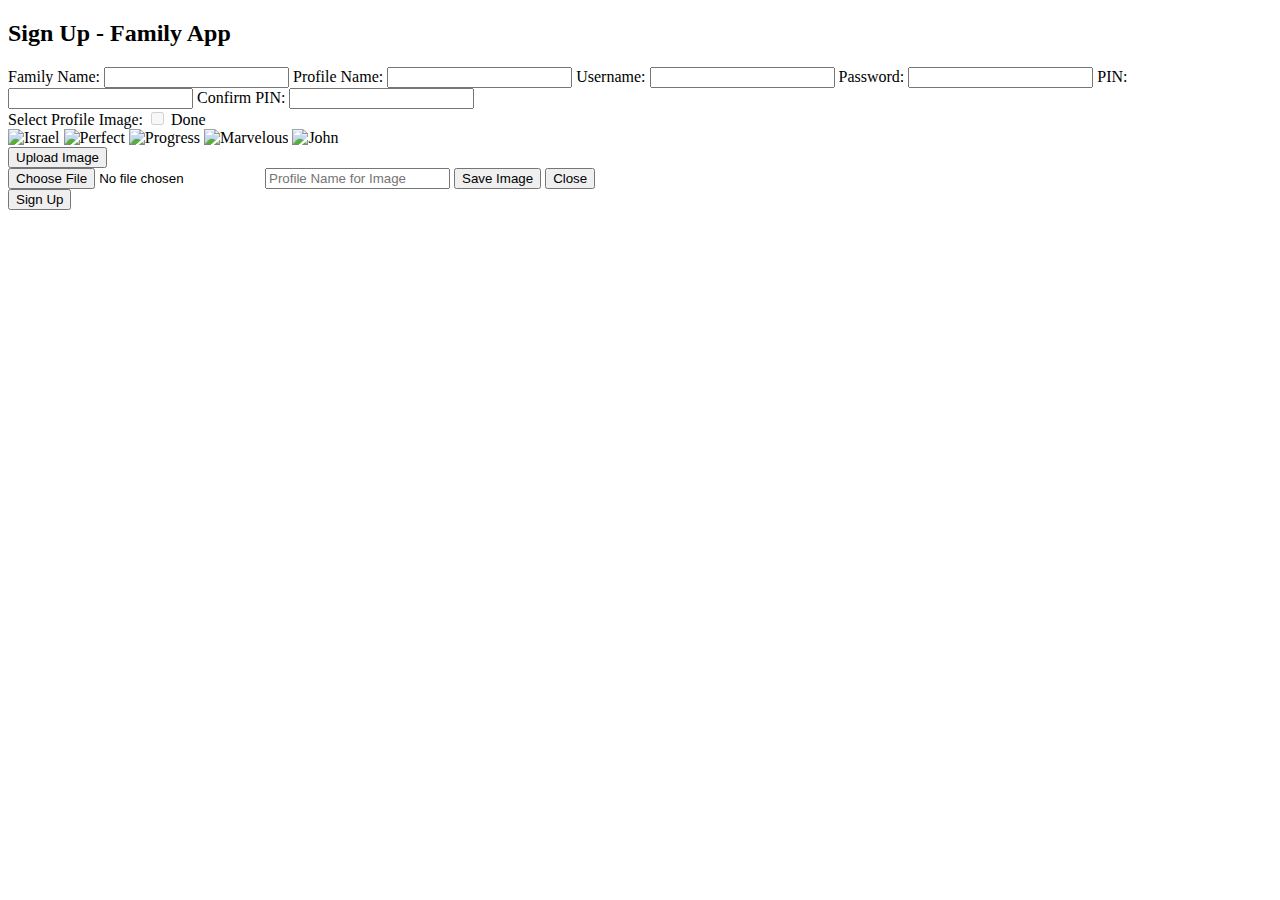
==== Sign_up.html @ ad1542f0 "Update Sign_up.html" ====
<!DOCTYPE html>
<html lang="en">
<head>
    <meta charset="UTF-8">
    <meta name="viewport" content="width=device-width, initial-scale=1.0">
    <title>Sign Up - Family App</title>
    <link rel="stylesheet" href="styles.css"> <!-- Link to your CSS file -->
    <script src="https://www.gstatic.com/firebasejs/10.6.0/firebase-app.js"></script>
    <script src="https://www.gstatic.com/firebasejs/10.6.0/firebase-auth.js"></script>
    <script src="https://www.gstatic.com/firebasejs/10.6.0/firebase-firestore.js"></script>
    <script src="https://www.gstatic.com/firebasejs/10.6.0/firebase-storage.js"></script>
</head>
<body>

    <div class="signup-container">
        <h2>Sign Up - Family App</h2>
        
        <form id="signup-form">
            <label for="family-name">Family Name:</label>
            <input type="text" id="family-name" name="family-name" required>

            <label for="profile-name">Profile Name:</label>
            <input type="text" id="profile-name" name="profile-name" required>

            <label for="username">Username:</label>
            <input type="text" id="username" name="username" required>

            <label for="password">Password:</label>
            <input type="password" id="password" name="password" required>

            <label for="pin">PIN:</label>
            <input type="password" id="pin" name="pin" required>

            <label for="confirm-pin">Confirm PIN:</label>
            <input type="password" id="confirm-pin" name="confirm-pin" required>

            <div>
                <label>Select Profile Image:</label>
                <input type="checkbox" id="image-selected" disabled> Done
                <div id="image-list">
                    <img src="images/Israel.jpg" alt="Israel" class="image-thumbnail" data-profile-name="Israel">
                    <img src="images/Perfect.jpg" alt="Perfect" class="image-thumbnail" data-profile-name="perfect">
                    <img src="images/Progress.jpg" alt="Progress" class="image-thumbnail" data-profile-name="progress">
                    <img src="images/Marvelous.jpg" alt="Marvelous" class="image-thumbnail" data-profile-name="marvelous">
                    <img src="images/John.jpg" alt="John" class="image-thumbnail" data-profile-name="John">
                </div>
                <button type="button" id="upload-image-btn">Upload Image</button>
                <div id="image-upload-modal" class="modal">
                    <input type="file" id="file-input" accept="image/*">
                    <input type="text" id="uploaded-image-profile-name" placeholder="Profile Name for Image">
                    <button type="button" id="save-uploaded-image">Save Image</button>
                    <button type="button" id="close-upload-modal">Close</button>
                </div>
            </div>

            <button type="submit">Sign Up</button>
        </form>

    </div>

    <script src="script.js"></script>
</body>
</html>
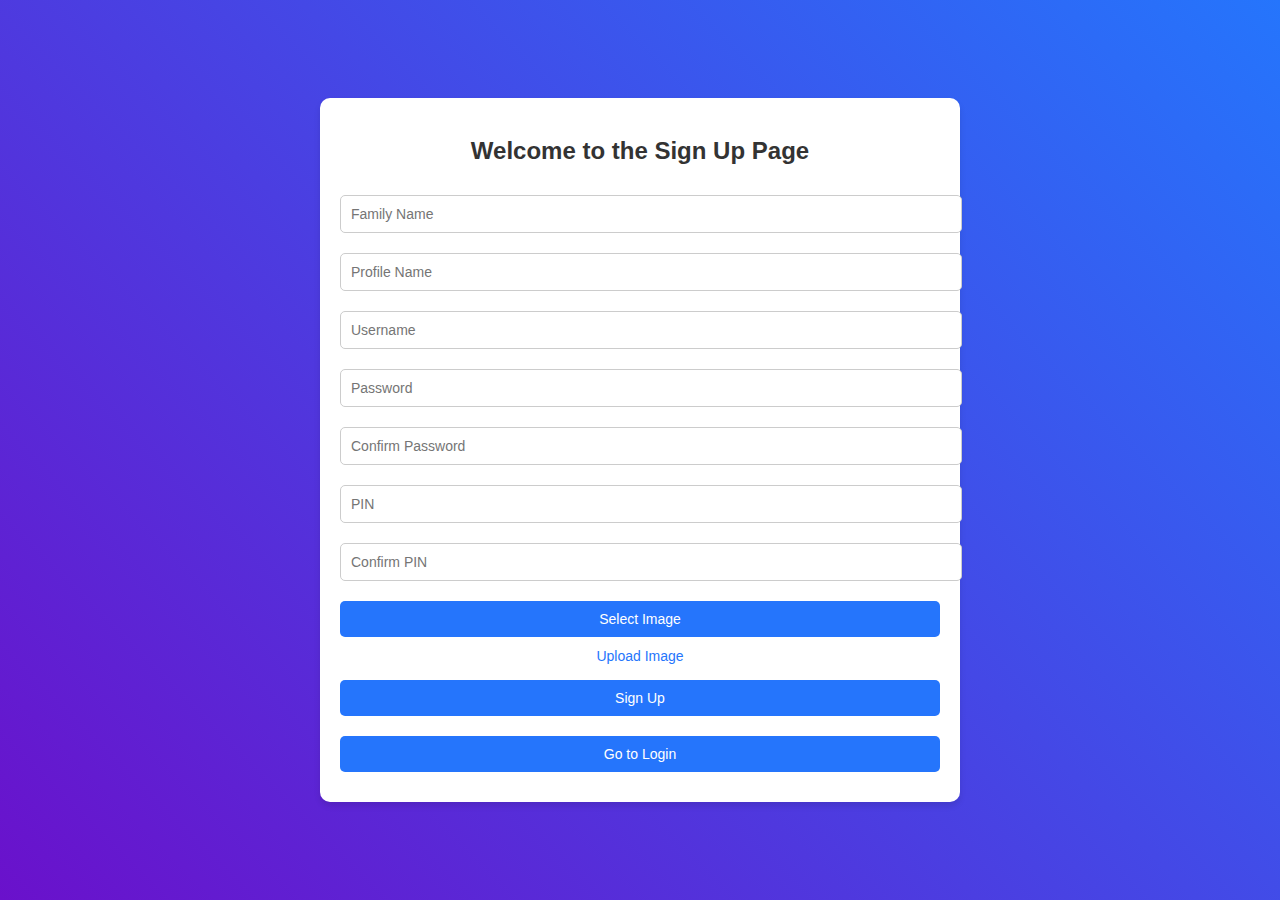
==== commit fb67a285: "Update Sign_up.html" ====
--- a/Sign_up.html
+++ b/Sign_up.html
@@ -3,61 +3,269 @@
 <head>
     <meta charset="UTF-8">
     <meta name="viewport" content="width=device-width, initial-scale=1.0">
-    <title>Sign Up - Family App</title>
-    <link rel="stylesheet" href="styles.css"> <!-- Link to your CSS file -->
-    <script src="https://www.gstatic.com/firebasejs/10.6.0/firebase-app.js"></script>
-    <script src="https://www.gstatic.com/firebasejs/10.6.0/firebase-auth.js"></script>
-    <script src="https://www.gstatic.com/firebasejs/10.6.0/firebase-firestore.js"></script>
-    <script src="https://www.gstatic.com/firebasejs/10.6.0/firebase-storage.js"></script>
+    <title>Sign Up</title>
+    <style>
+        body {
+            font-family: Arial, sans-serif;
+            background-color: #f4f4f9;
+            margin: 0;
+            padding: 0;
+            display: flex;
+            justify-content: center;
+            align-items: center;
+            height: 100vh;
+            background: linear-gradient(45deg, #6a11cb, #2575fc);
+            color: #fff;
+        }
+
+        .container {
+            background-color: #fff;
+            color: #333;
+            padding: 20px;
+            border-radius: 10px;
+            box-shadow: 0 4px 6px rgba(0, 0, 0, 0.1);
+            width: 100%;
+            max-width: 600px;
+            text-align: center;
+        }
+
+        h2 {
+            font-size: 24px;
+            margin-bottom: 20px;
+        }
+
+        input, button {
+            width: 100%;
+            padding: 10px;
+            margin: 10px 0;
+            border-radius: 5px;
+            border: 1px solid #ccc;
+            font-size: 14px;
+        }
+
+        button {
+            background-color: #2575fc;
+            color: white;
+            border: none;
+            cursor: pointer;
+        }
+
+        button:hover {
+            background-color: #6a11cb;
+        }
+
+        #imageSelectionContainer {
+            display: none;
+            margin: 20px 0;
+        }
+
+        #imageList {
+            display: flex;
+            justify-content: space-around;
+            margin-top: 10px;
+            flex-wrap: wrap;
+        }
+
+        .image-box {
+            position: relative;
+            width: 50px;
+            height: 50px;
+            margin: 10px;
+            border-radius: 5px;
+            overflow: hidden;
+            cursor: pointer;
+            display: inline-block;
+        }
+
+        .image-box img {
+            width: 100%;
+            height: 100%;
+            object-fit: cover;
+        }
+
+        .checkbox {
+            position: absolute;
+            top: 5px;
+            left: 5px;
+            background-color: #fff;
+            border: 2px solid #2575fc;
+            border-radius: 50%;
+            width: 15px;
+            height: 15px;
+            display: none;
+        }
+
+        .checkbox.selected {
+            background-color: #2575fc;
+        }
+
+        .checkbox.selected::before {
+            content: "✔";
+            position: absolute;
+            top: -2px;
+            left: 4px;
+            color: white;
+        }
+
+        #uploadedImagePreview {
+            width: 50px;
+            height: 50px;
+            border-radius: 5px;
+            margin-bottom: 10px;
+            border: 2px solid #ccc;
+            object-fit: cover;
+            display: none;
+        }
+
+        #uploadImageInput {
+            margin: 10px 0;
+            padding: 10px;
+            border-radius: 5px;
+            border: 1px solid #ccc;
+            display: none;
+        }
+
+        #uploadImageLabel {
+            cursor: pointer;
+            color: #2575fc;
+            font-size: 14px;
+            display: inline-block;
+        }
+
+        #validationMessage {
+            color: red;
+            font-size: 12px;
+            margin-top: 5px;
+        }
+    </style>
 </head>
 <body>
-
-    <div class="signup-container">
-        <h2>Sign Up - Family App</h2>
-        
-        <form id="signup-form">
-            <label for="family-name">Family Name:</label>
-            <input type="text" id="family-name" name="family-name" required>
-
-            <label for="profile-name">Profile Name:</label>
-            <input type="text" id="profile-name" name="profile-name" required>
-
-            <label for="username">Username:</label>
-            <input type="text" id="username" name="username" required>
-
-            <label for="password">Password:</label>
-            <input type="password" id="password" name="password" required>
-
-            <label for="pin">PIN:</label>
-            <input type="password" id="pin" name="pin" required>
-
-            <label for="confirm-pin">Confirm PIN:</label>
-            <input type="password" id="confirm-pin" name="confirm-pin" required>
-
+    <div class="container">
+        <h2>Welcome to the Sign Up Page</h2>
+        <form id="signUpForm">
+            <!-- Fields -->
+            <input type="text" id="familyName" placeholder="Family Name" required />
+            <input type="text" id="profileName" placeholder="Profile Name" required />
+            <input type="text" id="username" placeholder="Username" required />
+            <input type="password" id="password" placeholder="Password" required />
+            <input type="password" id="confirmPassword" placeholder="Confirm Password" required />
+            <input type="password" id="pin" placeholder="PIN" required />
+            <input type="password" id="confirmPin" placeholder="Confirm PIN" required />
+            
+            <!-- Select Image Section -->
             <div>
-                <label>Select Profile Image:</label>
-                <input type="checkbox" id="image-selected" disabled> Done
-                <div id="image-list">
-                    <img src="images/Israel.jpg" alt="Israel" class="image-thumbnail" data-profile-name="Israel">
-                    <img src="images/Perfect.jpg" alt="Perfect" class="image-thumbnail" data-profile-name="perfect">
-                    <img src="images/Progress.jpg" alt="Progress" class="image-thumbnail" data-profile-name="progress">
-                    <img src="images/Marvelous.jpg" alt="Marvelous" class="image-thumbnail" data-profile-name="marvelous">
-                    <img src="images/John.jpg" alt="John" class="image-thumbnail" data-profile-name="John">
-                </div>
-                <button type="button" id="upload-image-btn">Upload Image</button>
-                <div id="image-upload-modal" class="modal">
-                    <input type="file" id="file-input" accept="image/*">
-                    <input type="text" id="uploaded-image-profile-name" placeholder="Profile Name for Image">
-                    <button type="button" id="save-uploaded-image">Save Image</button>
-                    <button type="button" id="close-upload-modal">Close</button>
+                <button type="button" id="selectImageButton">Select Image</button>
+                <div id="imageSelectionContainer">
+                    <div id="imageList">
+                        <div class="image-box" data-name="Israel">
+                            <img src="Israel.jpg" alt="Israel" />
+                            <div class="checkbox"></div>
+                        </div>
+                        <div class="image-box" data-name="Perfect">
+                            <img src="Perfect.jpg" alt="Perfect" />
+                            <div class="checkbox"></div>
+                        </div>
+                        <div class="image-box" data-name="Progress">
+                            <img src="Progress.jpg" alt="Progress" />
+                            <div class="checkbox"></div>
+                        </div>
+                        <div class="image-box" data-name="Marvelous">
+                            <img src="Marvelous.jpg" alt="Marvelous" />
+                            <div class="checkbox"></div>
+                        </div>
+                        <div class="image-box" data-name="John">
+                            <img src="John.jpg" alt="John" />
+                            <div class="checkbox"></div>
+                        </div>
+                    </div>
                 </div>
             </div>
 
+            <!-- Upload Image Section -->
+            <label for="uploadImageInput" id="uploadImageLabel">Upload Image</label>
+            <input type="file" id="uploadImageInput" accept="image/*" />
+            <img id="uploadedImagePreview" src="" alt="Uploaded Image" />
+            <div id="validationMessage"></div>
+
             <button type="submit">Sign Up</button>
+            <button type="button" id="loginButton">Go to Login</button>
         </form>
-
     </div>
 
-    <script src="script.js"></script>
-</body>
-</html>
+    <script src="https://www.gstatic.com/firebasejs/9.1.3/firebase-app.js"></script>
+    <script src="https://www.gstatic.com/firebasejs/9.1.3/firebase-auth.js"></script>
+    <script src="https://www.gstatic.com/firebasejs/9.1.3/firebase-firestore.js"></script>
+    <script>
+        document.addEventListener('DOMContentLoaded', function() {
+    const form = document.getElementById('signUpForm');
+
+    form.addEventListener('submit', function(event) {
+        event.preventDefault(); // Prevent form submission
+
+        // Add validation or any other logic here before redirecting
+        
+        // Redirect to homepage.html after successful sign up
+        window.location.href = 'homepage.html';
+    });
+});
+    <script>
+        document.getElementById('loginButton').addEventListener('click', function() {
+    // Redirect to login.html when the login button is clicked
+    window.location.href = 'login.html';
+});
+        <script>
+        const form = document.getElementById('signUpForm');
+        const selectImageButton = document.getElementById('selectImageButton');
+        const uploadImageInput = document.getElementById('uploadImageInput');
+        const uploadedImagePreview = document.getElementById('uploadedImagePreview');
+        const imageSelectionContainer = document.getElementById('imageSelectionContainer');
+        const imageList = document.getElementById('imageList');
+        const validationMessage = document.getElementById('validationMessage');
+        let selectedImageName = '';
+
+        // Show image selection container when the button is clicked
+        selectImageButton.addEventListener('click', function() {
+            imageSelectionContainer.style.display = 'block';
+        });
+
+        // Handle image upload
+        uploadImageInput.addEventListener('change', (event) => {
+            const file = event.target.files[0];
+            if (file && file.type.startsWith('image/')) {
+                const reader = new FileReader();
+                reader.onload = function(e) {
+                    uploadedImagePreview.src = e.target.result;
+                    uploadedImagePreview.style.display = 'block'; // Show uploaded image preview
+                    selectedImageName = 'Uploaded Image';  // Set name for validation
+                    validateProfileName();
+                    // Hide the image selection container once an image is uploaded
+                    imageSelectionContainer.style.display = 'none';
+                };
+                reader.readAsDataURL(file);
+            } else {
+                alert('Please upload a valid image file.');
+            }
+        });
+
+        // Handle image selection from the default list
+        imageList.querySelectorAll('.image-box').forEach(imageBox => {
+            imageBox.addEventListener('click', () => {
+                // Unselect previously selected image
+                imageList.querySelectorAll('.checkbox').forEach(checkbox => checkbox.classList.remove('selected'));
+                
+                // Select the clicked image
+                const checkbox = imageBox.querySelector('.checkbox');
+                checkbox.classList.add('selected');
+                selectedImageName = imageBox.getAttribute('data-name');  // Set selected image name
+
+                // Hide the image selection container once an image is selected
+                imageSelectionContainer.style.display = 'none';
+                validateProfileName();
+            });
+        });
+
+        // Validation function for profile name matching the selected image
+        function validateProfileName() {
+            const profileName = document.getElementById('profileName').value.trim();
+            if (profileName !== selectedImageName && selectedImageName !== 'Uploaded Image') {
+                validationMessage.textContent = 'Profile name must match
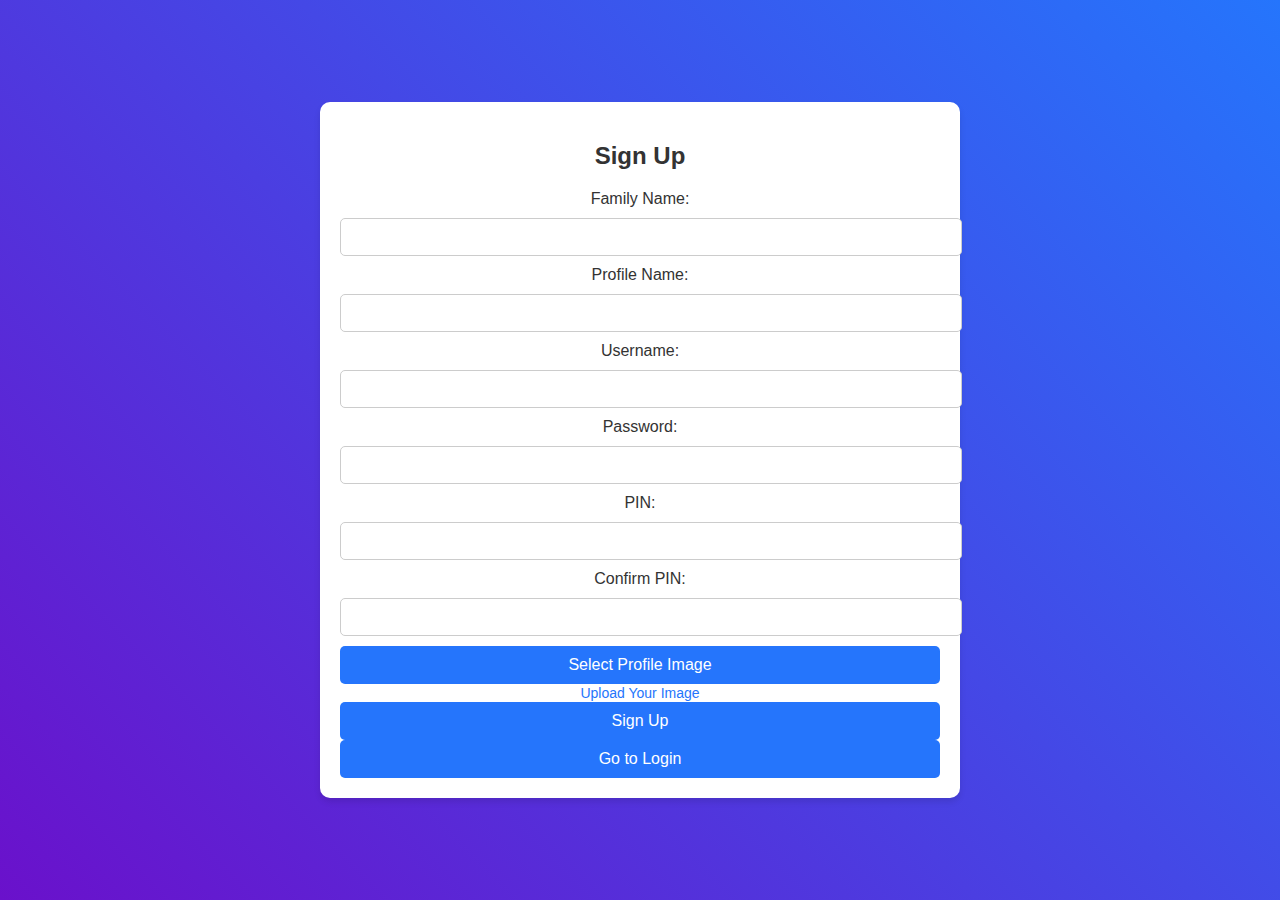
==== commit 267c3ca4: "Update Sign_up.html" ====
--- a/Sign_up.html
+++ b/Sign_up.html
@@ -34,7 +34,7 @@
             margin-bottom: 20px;
         }
 
-        input, button {
+        input {
             width: 100%;
             padding: 10px;
             margin: 10px 0;
@@ -44,9 +44,13 @@
         }
 
         button {
+            width: 100%;
+            padding: 10px;
             background-color: #2575fc;
             color: white;
             border: none;
+            border-radius: 5px;
+            font-size: 16px;
             cursor: pointer;
         }
 
@@ -61,16 +65,17 @@
 
         #imageList {
             display: flex;
-            justify-content: space-around;
+            flex-direction: column;
+            align-items: center;
             margin-top: 10px;
-            flex-wrap: wrap;
         }
 
         .image-box {
             position: relative;
-            width: 50px;
-            height: 50px;
-            margin: 10px;
+            width: 80px;
+            height: 80px;
+            margin: 10px 0;
+            border: 2px solid #ccc;
             border-radius: 5px;
             overflow: hidden;
             cursor: pointer;
@@ -90,8 +95,8 @@
             background-color: #fff;
             border: 2px solid #2575fc;
             border-radius: 50%;
-            width: 15px;
-            height: 15px;
+            width: 20px;
+            height: 20px;
             display: none;
         }
 
@@ -108,8 +113,8 @@
         }
 
         #uploadedImagePreview {
-            width: 50px;
-            height: 50px;
+            width: 80px;
+            height: 80px;
             border-radius: 5px;
             margin-bottom: 10px;
             border: 2px solid #ccc;
@@ -141,105 +146,85 @@
 </head>
 <body>
     <div class="container">
-        <h2>Welcome to the Sign Up Page</h2>
+        <h2>Sign Up</h2>
         <form id="signUpForm">
-            <!-- Fields -->
-            <input type="text" id="familyName" placeholder="Family Name" required />
-            <input type="text" id="profileName" placeholder="Profile Name" required />
-            <input type="text" id="username" placeholder="Username" required />
-            <input type="password" id="password" placeholder="Password" required />
-            <input type="password" id="confirmPassword" placeholder="Confirm Password" required />
-            <input type="password" id="pin" placeholder="PIN" required />
-            <input type="password" id="confirmPin" placeholder="Confirm PIN" required />
-            
-            <!-- Select Image Section -->
-            <div>
-                <button type="button" id="selectImageButton">Select Image</button>
-                <div id="imageSelectionContainer">
-                    <div id="imageList">
-                        <div class="image-box" data-name="Israel">
-                            <img src="Israel.jpg" alt="Israel" />
-                            <div class="checkbox"></div>
-                        </div>
-                        <div class="image-box" data-name="Perfect">
-                            <img src="Perfect.jpg" alt="Perfect" />
-                            <div class="checkbox"></div>
-                        </div>
-                        <div class="image-box" data-name="Progress">
-                            <img src="Progress.jpg" alt="Progress" />
-                            <div class="checkbox"></div>
-                        </div>
-                        <div class="image-box" data-name="Marvelous">
-                            <img src="Marvelous.jpg" alt="Marvelous" />
-                            <div class="checkbox"></div>
-                        </div>
-                        <div class="image-box" data-name="John">
-                            <img src="John.jpg" alt="John" />
-                            <div class="checkbox"></div>
-                        </div>
+            <label>Family Name:</label>
+            <input type="text" id="familyName" required>
+
+            <label>Profile Name:</label>
+            <input type="text" id="profileName" required>
+
+            <label>Username:</label>
+            <input type="text" id="username" required>
+
+            <label>Password:</label>
+            <input type="password" id="password" required>
+
+            <label>PIN:</label>
+            <input type="password" id="pin" required>
+
+            <label>Confirm PIN:</label>
+            <input type="password" id="confirmPin" required>
+
+            <button type="button" id="selectImageButton">Select Profile Image</button>
+
+            <label for="uploadImageInput" id="uploadImageLabel">Upload Your Image</label>
+            <input type="file" id="uploadImageInput" accept="image/*" />
+
+            <img id="uploadedImagePreview" src="" alt="Uploaded Image" />
+
+            <div id="imageSelectionContainer">
+                <label>Select Profile Image</label>
+                <div id="imageList">
+                    <div class="image-box" data-name="Israel">
+                        <img src="Israel.jpg" alt="Israel" />
+                        <div class="checkbox"></div>
+                    </div>
+                    <div class="image-box" data-name="Perfect">
+                        <img src="Perfect.jpg" alt="Perfect" />
+                        <div class="checkbox"></div>
+                    </div>
+                    <div class="image-box" data-name="Progress">
+                        <img src="Progress.jpg" alt="Progress" />
+                        <div class="checkbox"></div>
+                    </div>
+                    <div class="image-box" data-name="Marvelous">
+                        <img src="Marvelous.jpg" alt="Marvelous" />
+                        <div class="checkbox"></div>
+                    </div>
+                    <div class="image-box" data-name="John">
+                        <img src="John.jpg" alt="John" />
+                        <div class="checkbox"></div>
                     </div>
                 </div>
             </div>
-
-            <!-- Upload Image Section -->
-            <label for="uploadImageInput" id="uploadImageLabel">Upload Image</label>
-            <input type="file" id="uploadImageInput" accept="image/*" />
-            <img id="uploadedImagePreview" src="" alt="Uploaded Image" />
-            <div id="validationMessage"></div>
 
             <button type="submit">Sign Up</button>
             <button type="button" id="loginButton">Go to Login</button>
         </form>
     </div>
 
-    <script src="https://www.gstatic.com/firebasejs/9.1.3/firebase-app.js"></script>
-    <script src="https://www.gstatic.com/firebasejs/9.1.3/firebase-auth.js"></script>
-    <script src="https://www.gstatic.com/firebasejs/9.1.3/firebase-firestore.js"></script>
     <script>
-        document.addEventListener('DOMContentLoaded', function() {
-    const form = document.getElementById('signUpForm');
-
-    form.addEventListener('submit', function(event) {
-        event.preventDefault(); // Prevent form submission
-
-        // Add validation or any other logic here before redirecting
-        
-        // Redirect to homepage.html after successful sign up
-        window.location.href = 'homepage.html';
-    });
-});
-    <script>
-        document.getElementById('loginButton').addEventListener('click', function() {
-    // Redirect to login.html when the login button is clicked
-    window.location.href = 'login.html';
-});
-        <script>
-        const form = document.getElementById('signUpForm');
-        const selectImageButton = document.getElementById('selectImageButton');
+        // Logic for Image Selection
+        let selectedImageName = '';
+
+        // Show image selection container when the button is clicked
+        document.getElementById('selectImageButton').addEventListener('click', function() {
+            document.getElementById('imageSelectionContainer').style.display = 'block';
+        });
+
+        // Handle image upload
         const uploadImageInput = document.getElementById('uploadImageInput');
-        const uploadedImagePreview = document.getElementById('uploadedImagePreview');
-        const imageSelectionContainer = document.getElementById('imageSelectionContainer');
-        const imageList = document.getElementById('imageList');
-        const validationMessage = document.getElementById('validationMessage');
-        let selectedImageName = '';
-
-        // Show image selection container when the button is clicked
-        selectImageButton.addEventListener('click', function() {
-            imageSelectionContainer.style.display = 'block';
-        });
-
-        // Handle image upload
         uploadImageInput.addEventListener('change', (event) => {
             const file = event.target.files[0];
             if (file && file.type.startsWith('image/')) {
                 const reader = new FileReader();
                 reader.onload = function(e) {
-                    uploadedImagePreview.src = e.target.result;
-                    uploadedImagePreview.style.display = 'block'; // Show uploaded image preview
-                    selectedImageName = 'Uploaded Image';  // Set name for validation
-                    validateProfileName();
-                    // Hide the image selection container once an image is uploaded
-                    imageSelectionContainer.style.display = 'none';
+                    const imageUrl = e.target.result;
+                    document.getElementById('uploadedImagePreview').src = imageUrl;
+                    document.getElementById('uploadedImagePreview').style.display = 'block';
+                    selectedImageName = 'Uploaded Image'; // Set name for validation
+                    document.getElementById('imageSelectionContainer').style.display = 'none';
                 };
                 reader.readAsDataURL(file);
             } else {
@@ -247,25 +232,37 @@
             }
         });
 
-        // Handle image selection from the default list
-        imageList.querySelectorAll('.image-box').forEach(imageBox => {
+        // Handle image selection from list
+        document.querySelectorAll('.image-box').forEach(imageBox => {
             imageBox.addEventListener('click', () => {
                 // Unselect previously selected image
-                imageList.querySelectorAll('.checkbox').forEach(checkbox => checkbox.classList.remove('selected'));
+                document.querySelectorAll('.checkbox').forEach(checkbox => checkbox.classList.remove('selected'));
                 
                 // Select the clicked image
                 const checkbox = imageBox.querySelector('.checkbox');
                 checkbox.classList.add('selected');
-                selectedImageName = imageBox.getAttribute('data-name');  // Set selected image name
-
+                selectedImageName = imageBox.getAttribute('data-name');
+                
                 // Hide the image selection container once an image is selected
-                imageSelectionContainer.style.display = 'none';
-                validateProfileName();
+                document.getElementById('imageSelectionContainer').style.display = 'none';
             });
         });
 
-        // Validation function for profile name matching the selected image
-        function validateProfileName() {
-            const profileName = document.getElementById('profileName').value.trim();
-            if (profileName !== selectedImageName && selectedImageName !== 'Uploaded Image') {
-                validationMessage.textContent = 'Profile name must match
+        // Login button redirection
+        document.getElementById('loginButton').addEventListener('click', function() {
+            window.location.href = 'login.html';
+        });
+
+        // Form Submission (Redirect to homepage or show error)
+        document.querySelector('form').addEventListener('submit', function(e) {
+            e.preventDefault(); // Prevent default form submission
+            if (selectedImageName === '') {
+                alert('Please select a profile image.');
+                return;
+            }
+            // Here you can add logic to save user data into the database
+            alert('Signed up successfully!');
+            window.location.href = 'homepage.html'; // Redirect to homepage after successful signup
+        });
+    </script>
+</body
